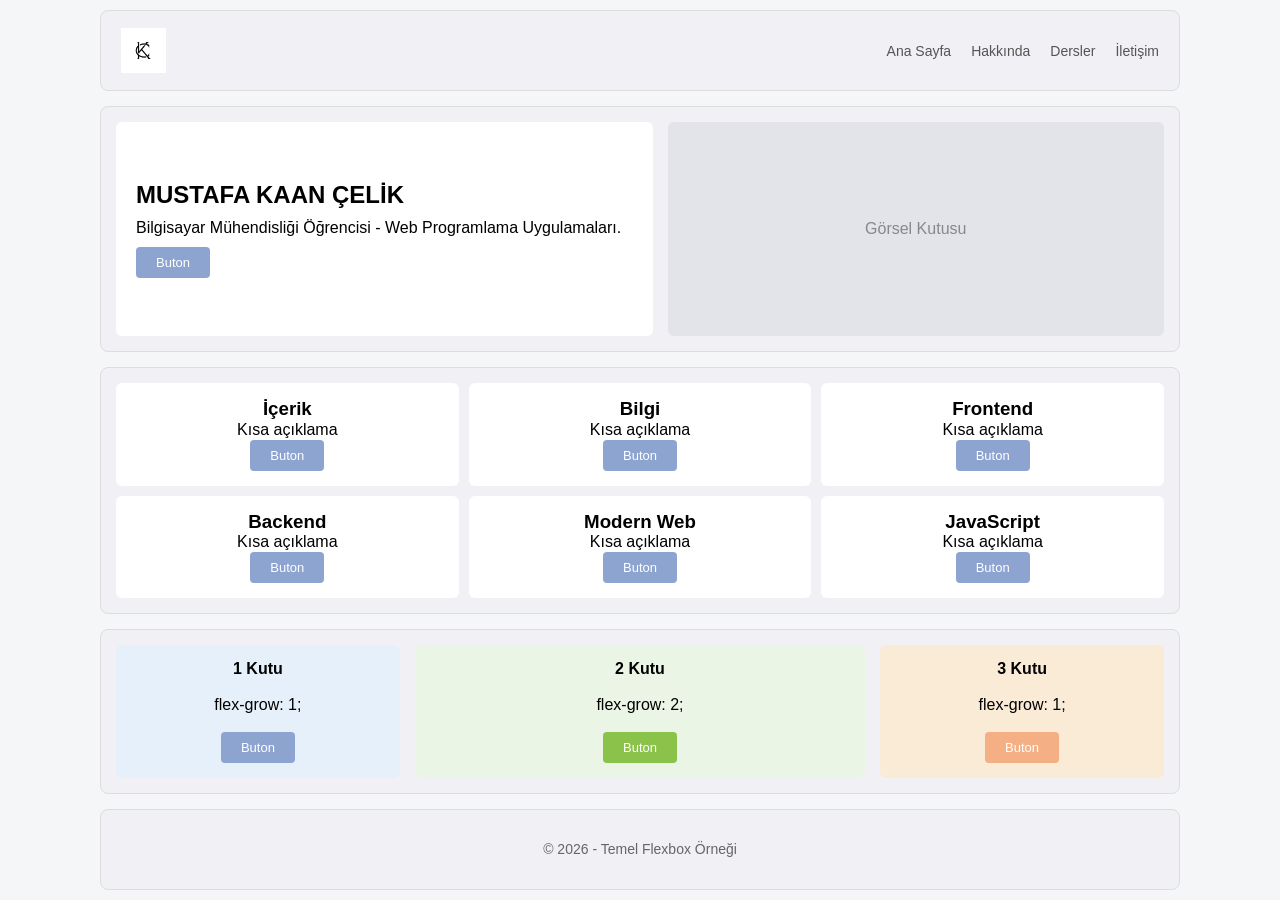
==== index.html @ 6fdf98e8 "hatalara bakıldı." ====
<!DOCTYPE html>
<html lang="tr">
<head>
    <meta charset="UTF-8">
    <meta name="viewport" content="width=device-width, initial-scale=1.0">
    <title>Mustafa Kaan Çelik | Flexbox Ödevi</title>
    <link rel="stylesheet" href="style.css">
</head>
<body>

    <div class="wrapper">
        
        <nav class="navbar">
            <div class="logo">
                <img src="logo.png" alt="Logo">
            </div>
            <div class="nav-links">
                <a href="index.html">Ana Sayfa</a>
                <a href="about.html">Hakkında</a>
                <a href="interests.html">Dersler</a>
                <a href="contact.html">İletişim</a>
            </div>
        </nav>

        <section class="hero">
            <div class="hero-content">
                <h1>MUSTAFA KAAN ÇELİK</h1>
                <p>Bilgisayar Mühendisliği Öğrencisi - Web Programlama Uygulamaları.</p>
                <button>Buton</button>
            </div>
            <div class="hero-image">
                <span>Görsel Kutusu</span>
            </div>
        </section>

        <section class="cards-section">
            <div class="card">
                <h3>İçerik</h3>
                <p>Kısa açıklama</p>
                <button>Buton</button>
            </div>
            <div class="card">
                <h3>Bilgi</h3>
                <p>Kısa açıklama</p>
                <button>Buton</button>
            </div>
            <div class="card">
                <h3>Frontend</h3>
                <p>Kısa açıklama</p>
                <button>Buton</button>
            </div>
            <div class="card">
                <h3>Backend</h3>
                <p>Kısa açıklama</p>
                <button>Buton</button>
            </div>
            <div class="card">
                <h3>Modern Web</h3>
                <p>Kısa açıklama</p>
                <button>Buton</button>
            </div>
            <div class="card">
                <h3>JavaScript</h3>
                <p>Kısa açıklama</p>
                <button>Buton</button>
            </div>
        </section>

        <section class="flex-grow-section">
            <div class="grow-box box1">
                <h4>1 Kutu</h4>
                <p>flex-grow: 1;</p>
                <button>Buton</button>
            </div>
            <div class="grow-box box2">
                <h4>2 Kutu</h4>
                <p>flex-grow: 2;</p>
                <button>Buton</button>
            </div>
            <div class="grow-box box3">
                <h4>3 Kutu</h4>
                <p>flex-grow: 1;</p>
                <button>Buton</button>
            </div>
        </section>

        <footer class="footer">
            <p>© 2026 - Temel Flexbox Örneği</p>
        </footer>

    </div>

</body>
</html>
---- style.css ----
/* GENEL AYARLAR */
* {
    margin: 0;
    padding: 0;
    box-sizing: border-box;
    font-family: Arial, sans-serif;
}

body {
    background-color: #f5f6f8; /* Görseldeki açık gri arka plan */
    display: flex;
    justify-content: center; /* Sayfayı ortalar */
}

/* ANA KAPSAYICI (100vh Şartı) */
.wrapper {
    width: 100%;
    max-width: 1100px;
    height: 100vh;
    display: flex;
    flex-direction: column;
    background-color: #f5f6f8;
    padding: 10px;
    gap: 15px; /* Bölümler arası boşluk */
}

/* 1) NAVBAR (10vh) */
.navbar {
    height: 10vh;
    min-height: 60px;
    display: flex;
    justify-content: space-between;
    align-items: center;
    background-color: #f0f0f5;
    padding: 0 20px;
    border-radius: 8px;
    border: 1px solid #ddd;
}

.logo {
    display: flex;
    align-items: center;
}

.logo img {
    max-height: 5vh;
    width: auto;
    object-fit: contain;
}

.nav-links {
    display: flex;
    gap: 20px;
}

.nav-links a {
    text-decoration: none;
    color: #555;
    font-size: 14px;
}

/* 2) HERO BÖLÜMÜ (30vh) */
.hero {
    height: 30vh;
    display: flex;
    flex-direction: row;
    justify-content: space-between;
    align-items: stretch;
    gap: 15px;
    background-color: #f0f0f5;
    padding: 15px;
    border-radius: 8px;
    border: 1px solid #ddd;
}

.hero-content {
    flex: 1;
    background-color: #fff;
    padding: 20px;
    border-radius: 6px;
    display: flex;
    flex-direction: column;
    justify-content: center;
    align-items: flex-start;
    gap: 10px;
}

.hero-image {
    flex: 1;
    background-color: #e2e4e9;
    border-radius: 6px;
    display: flex;
    justify-content: center;
    align-items: center;
    color: #888;
}

/* 3) KARTLAR BÖLÜMÜ (30vh) */
.cards-section {
    height: 30vh;
    display: flex;
    flex-wrap: wrap;
    gap: 10px;
    background-color: #f0f0f5;
    padding: 15px;
    border-radius: 8px;
    border: 1px solid #ddd;
}

.card {
    flex: 1 1 calc(33.333% - 10px); /* 6 kart sığması için */
    background-color: #fff;
    border-radius: 6px;
    padding: 15px;
    display: flex;
    flex-direction: column;
    justify-content: space-between;
    align-items: center;
    text-align: center;
}

/* 4) FLEX GROW UYGULAMA (20vh) */
.flex-grow-section {
    height: 20vh;
    display: flex;
    align-items: stretch;
    gap: 15px;
    background-color: #f0f0f5;
    padding: 15px;
    border-radius: 8px;
    border: 1px solid #ddd;
}

.grow-box {
    border-radius: 6px;
    padding: 15px;
    display: flex;
    flex-direction: column;
    justify-content: space-between;
    align-items: center;
    text-align: center;
}

.box1 {
    flex-grow: 1;
    background-color: #e6f0fa; /* Açık mavi */
}

.box2 {
    flex-grow: 2;
    background-color: #ebf5e6; /* Açık yeşil */
}

.box3 {
    flex-grow: 1;
    background-color: #faebd7; /* Açık turuncu */
}

/* 5) FOOTER (10vh) */
.footer {
    height: 10vh;
    min-height: 50px;
    display: flex;
    justify-content: center;
    align-items: center;
    background-color: #f0f0f5;
    border-radius: 8px;
    border: 1px solid #ddd;
    color: #666;
    font-size: 14px;
}

/* ORTAK BUTONLAR */
button {
    background-color: #8da4d0;
    color: #fff;
    border: none;
    padding: 8px 20px;
    border-radius: 4px;
    cursor: pointer;
    font-size: 13px;
}

.box2 button {
    background-color: #8bc34a; /* Yeşil buton */
}

.box3 button {
    background-color: #f4b084; /* Turuncu buton */
}

/* İLETİŞİM FORMU (Eski sayfaların bozulmaması için korundu) */
.contact-container { width: 600px; margin: 30px auto; padding: 25px; border: 1px solid #ddd; border-radius: 10px; background-color: #f9f9f9; }
.contact-container h2 { text-align: center; margin-bottom: 20px; }
label { display: block; font-weight: bold; margin-bottom: 8px; margin-top: 15px; }
input[type="text"], input[type="email"], input[type="password"], select, textarea { width: 100%; padding: 10px; margin-bottom: 15px; border: 1px solid #ccc; border-radius: 5px; box-sizing: border-box; }
textarea { height: 100px; resize: vertical; }
.button-group { display: flex; gap: 10px; }
.button-group button { flex: 1; padding: 12px 20px; font-size: 16px; background-color: #007bff;}
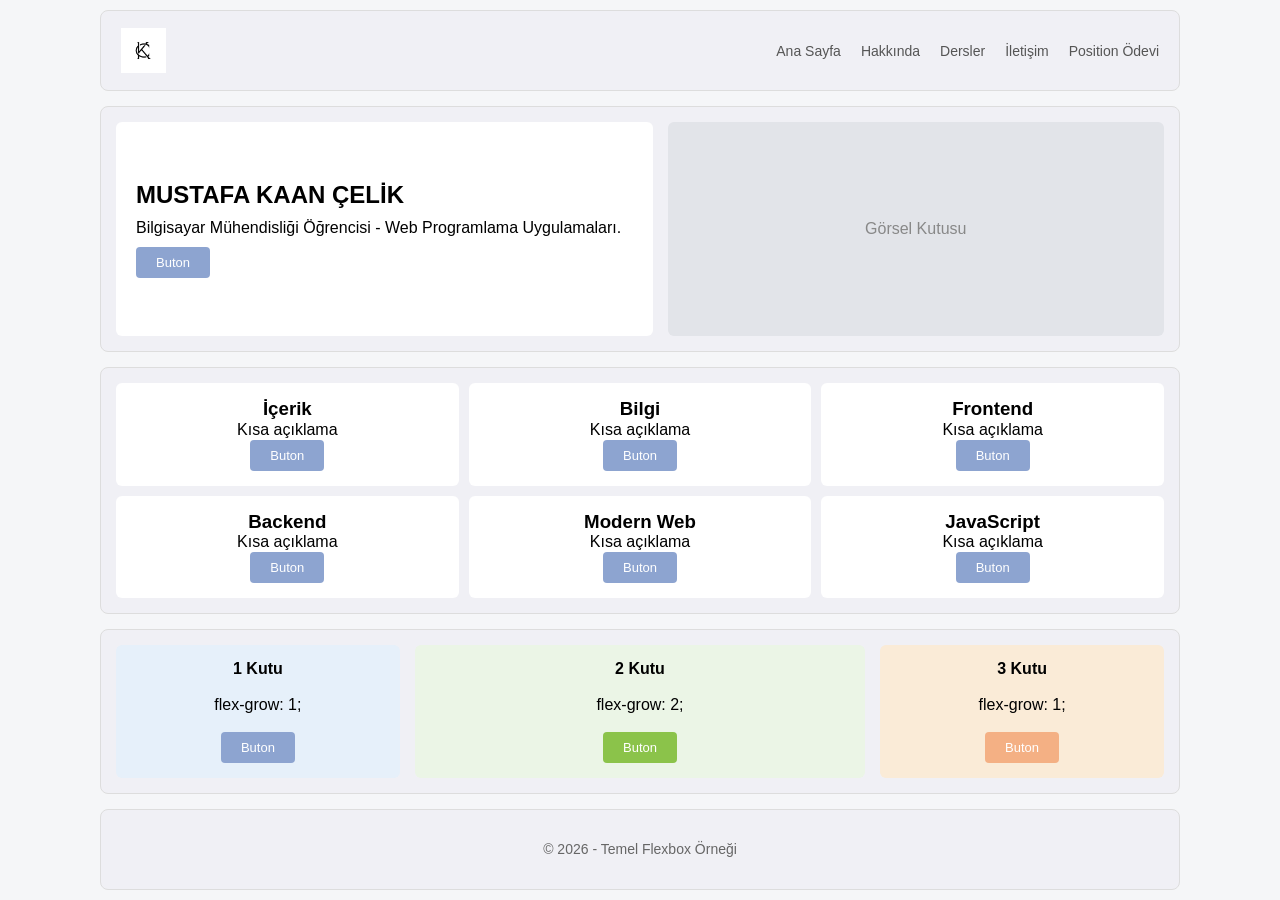
==== commit f956676c: "duyuru kartı eklendi" ====
--- a/index.html
+++ b/index.html
@@ -19,6 +19,7 @@
                 <a href="about.html">Hakkında</a>
                 <a href="interests.html">Dersler</a>
                 <a href="contact.html">İletişim</a>
+                <a href="lab-position.html">Position Ödevi</a>
             </div>
         </nav>
 
--- a/style.css
+++ b/style.css
@@ -196,4 +196,80 @@
 input[type="text"], input[type="email"], input[type="password"], select, textarea { width: 100%; padding: 10px; margin-bottom: 15px; border: 1px solid #ccc; border-radius: 5px; box-sizing: border-box; }
 textarea { height: 100px; resize: vertical; }
 .button-group { display: flex; gap: 10px; }
-.button-group button { flex: 1; padding: 12px 20px; font-size: 16px; background-color: #007bff;}+.button-group button { flex: 1; padding: 12px 20px; font-size: 16px; background-color: #007bff;}
+
+
+
+/* =========================================
+   DİĞER SAYFALAR İÇİN KURTARMA STİLLERİ (Hakkımda, İletişim vb.)
+   ========================================= */
+.container {
+    width: 100%;
+    max-width: 900px;
+    margin: 20px auto;
+    background: #fff;
+    border: 1px solid #ddd;
+    border-radius: 8px;
+    padding: 20px;
+    display: block; /* Ana sayfadaki flex düzeninden etkilenmemesi için */
+}
+
+.container nav {
+    background-color: #e9ecef;
+    padding: 10px;
+    text-align: right;
+    border-radius: 5px;
+    margin-bottom: 20px;
+}
+
+.container nav ul {
+    list-style-type: none;
+    margin: 0;
+    padding: 0;
+}
+
+.container nav ul li {
+    display: inline-block;
+    margin-left: 15px;
+}
+
+.container nav a {
+    text-decoration: none;
+    color: #555;
+    font-weight: bold;
+    padding: 5px 10px;
+}
+
+.container nav a:hover {
+    color: #007bff;
+    background-color: #dee2e6;
+    border-radius: 4px;
+}
+
+.main-content {
+    display: flex;
+    gap: 20px;
+    margin-top: 20px;
+}
+
+.content-box {
+    flex: 2;
+    background-color: #fff4d1;
+    padding: 15px;
+    border-radius: 6px;
+    border: 1px solid #f0e0b0;
+}
+
+.sidebar-box {
+    flex: 1;
+    background-color: #e3f2fd;
+    padding: 15px;
+    border-radius: 6px;
+    border: 1px solid #bbdefb;
+}
+
+.container header {
+    padding: 20px;
+    border-bottom: 1px solid #eee;
+    text-align: center;
+}
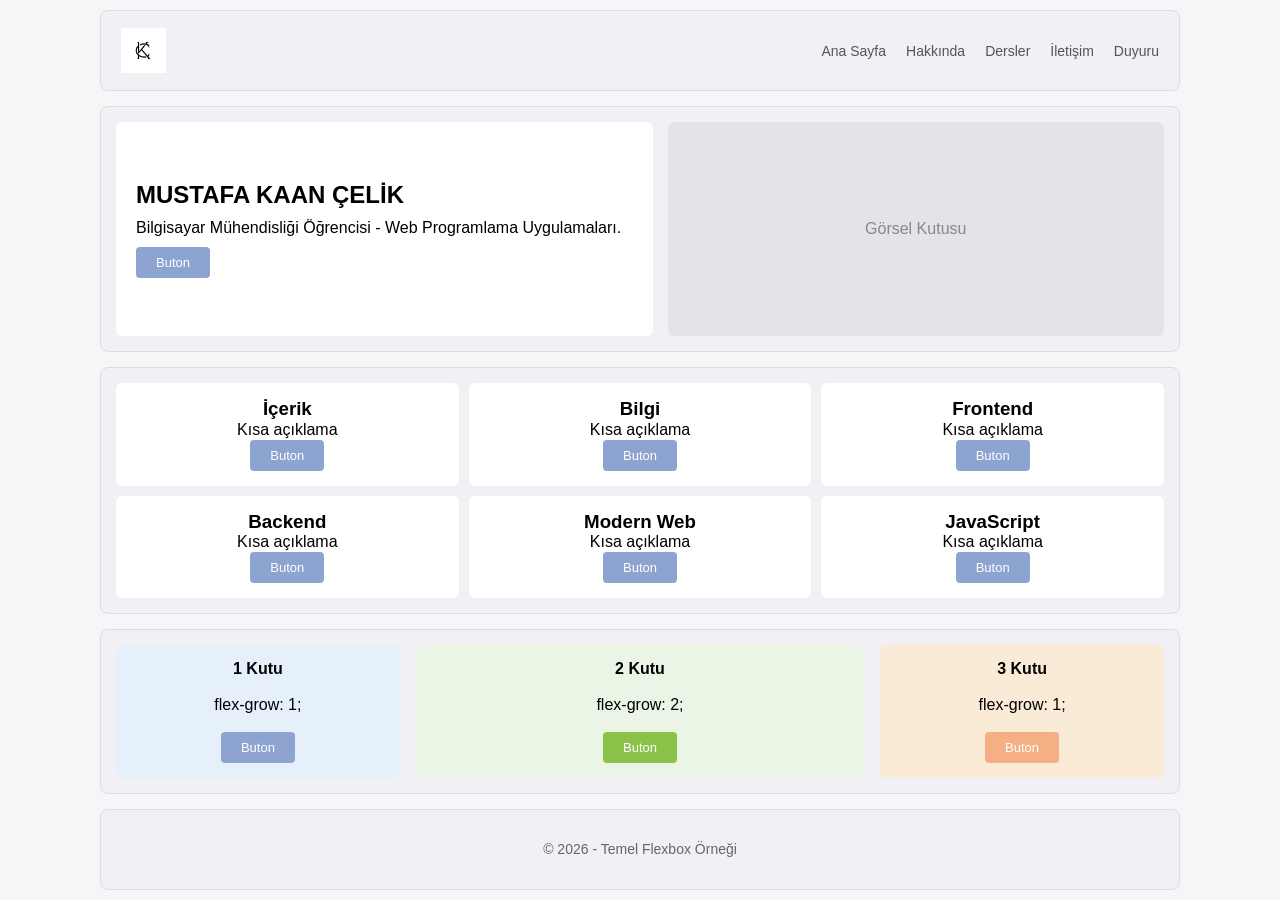
==== commit ec1fdb2f: "hata düzeltildi" ====
--- a/index.html
+++ b/index.html
@@ -19,7 +19,7 @@
                 <a href="about.html">Hakkında</a>
                 <a href="interests.html">Dersler</a>
                 <a href="contact.html">İletişim</a>
-                <a href="lab-position.html">Position Ödevi</a>
+                <a href="lab-position.html">Duyuru</a>
             </div>
         </nav>
 
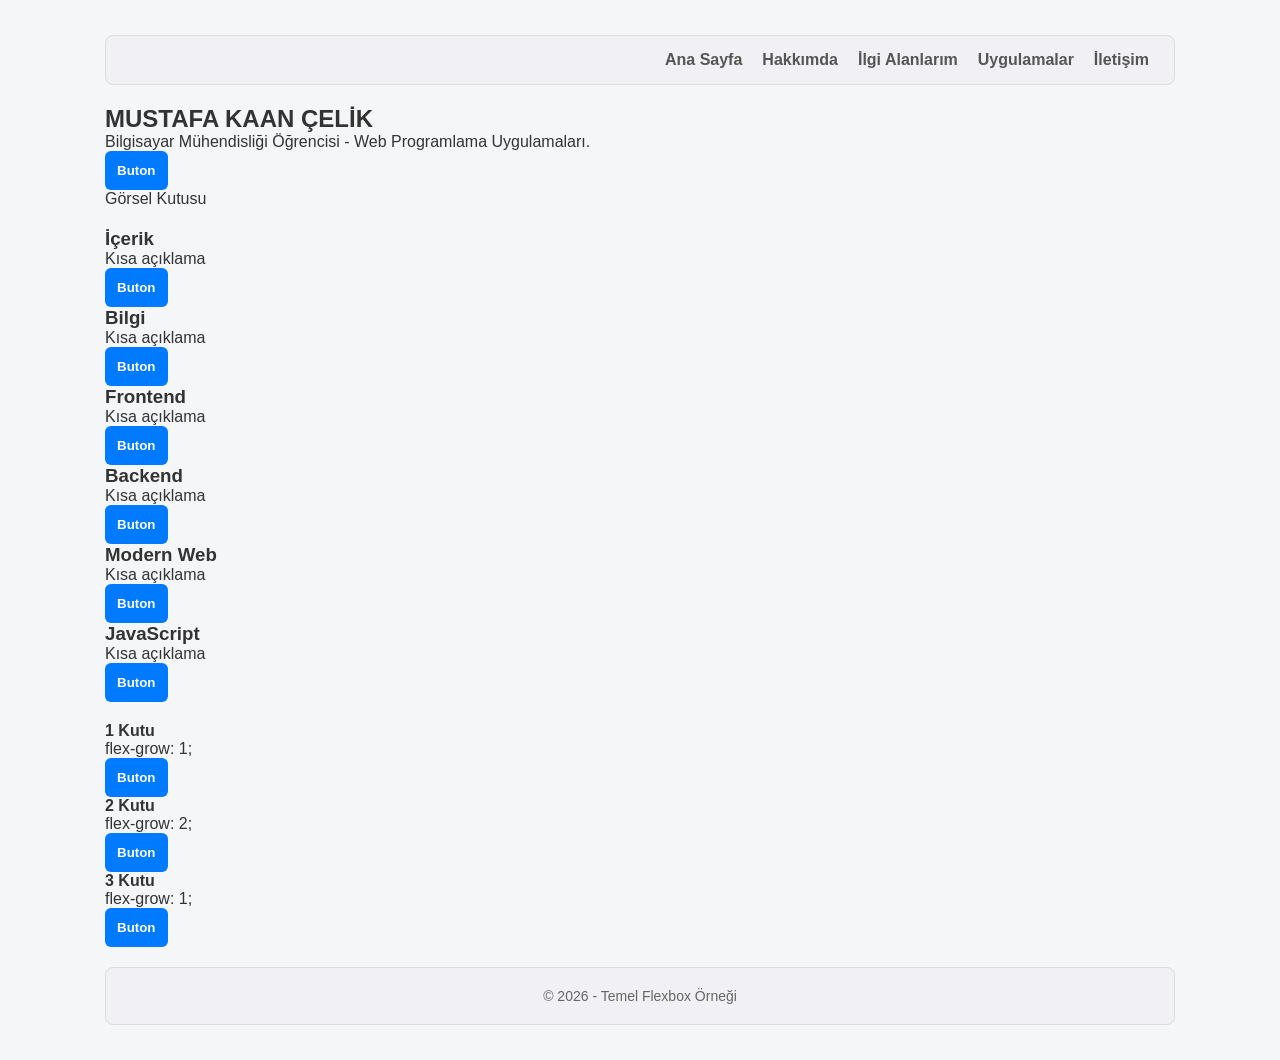
==== commit 75a377f1: "Öğrenci ortalaması hesaplayan uygulama eklendi.javascript kkullanıldı" ====
--- a/index.html
+++ b/index.html
@@ -10,18 +10,14 @@
 
     <div class="wrapper">
         
-        <nav class="navbar">
-            <div class="logo">
-                <img src="logo.png" alt="Logo">
-            </div>
-            <div class="nav-links">
-                <a href="index.html">Ana Sayfa</a>
-                <a href="about.html">Hakkında</a>
-                <a href="interests.html">Dersler</a>
-                <a href="contact.html">İletişim</a>
-                <a href="lab-position.html">Duyuru</a>
-            </div>
-        </nav>
+        <nav>
+    <ul>
+        <li><a href="index.html">Ana Sayfa</a></li>
+        <li><a href="about.html">Hakkımda</a></li>
+        <li><a href="interests.html">İlgi Alanlarım</a></li>
+        <li><a href="uygulamalar.html">Uygulamalar</a></li> <li><a href="contact.html">İletişim</a></li>
+    </ul>
+</nav>
 
         <section class="hero">
             <div class="hero-content">
--- a/style.css
+++ b/style.css
@@ -1,275 +1,171 @@
-/* GENEL AYARLAR */
+/* =========================================
+   GENEL AYARLAR
+   ========================================= */
 * {
     margin: 0;
     padding: 0;
     box-sizing: border-box;
-    font-family: Arial, sans-serif;
+    font-family: 'Segoe UI', Arial, sans-serif;
 }
 
 body {
-    background-color: #f5f6f8; /* Görseldeki açık gri arka plan */
+    background-color: #f5f6f8;
+    color: #333;
     display: flex;
-    justify-content: center; /* Sayfayı ortalar */
+    justify-content: center;
+    min-height: 100vh;
 }
 
-/* ANA KAPSAYICI (100vh Şartı) */
-.wrapper {
+/* ANA KAPSAYICI */
+.wrapper, .container {
     width: 100%;
     max-width: 1100px;
-    height: 100vh;
+    margin: 20px auto;
+    background-color: #f5f6f8;
+    padding: 15px;
     display: flex;
     flex-direction: column;
-    background-color: #f5f6f8;
-    padding: 10px;
-    gap: 15px; /* Bölümler arası boşluk */
+    gap: 20px;
 }
 
-/* 1) NAVBAR (10vh) */
-.navbar {
-    height: 10vh;
-    min-height: 60px;
+/* NAVBAR */
+.navbar, nav {
+    background-color: #f0f0f5;
+    padding: 15px 25px;
+    border-radius: 8px;
+    border: 1px solid #ddd;
     display: flex;
     justify-content: space-between;
     align-items: center;
-    background-color: #f0f0f5;
-    padding: 0 20px;
+}
+
+nav ul {
+    list-style: none;
+    display: flex;
+    gap: 20px;
+    margin-left: auto;
+}
+
+nav a, .nav-links a {
+    text-decoration: none;
+    color: #555;
+    font-weight: bold;
+    transition: color 0.3s;
+}
+
+nav a:hover {
+    color: #007bff;
+}
+
+/* HEADER AREA */
+header {
+    text-align: center;
+    padding: 30px;
+    background: #fff;
     border-radius: 8px;
     border: 1px solid #ddd;
 }
 
-.logo {
+/* ANA İÇERİK DÜZENİ (FLEX) */
+.main-content {
     display: flex;
-    align-items: center;
+    gap: 20px;
+    flex-wrap: wrap;
 }
 
-.logo img {
-    max-height: 5vh;
-    width: auto;
-    object-fit: contain;
+.content-box {
+    flex: 2;
+    background-color: #fff;
+    padding: 25px;
+    border-radius: 8px;
+    border: 1px solid #ddd;
+    min-width: 300px;
 }
 
-.nav-links {
-    display: flex;
-    gap: 20px;
+.sidebar-box {
+    flex: 1;
+    background-color: #e3f2fd;
+    padding: 25px;
+    border-radius: 8px;
+    border: 1px solid #bbdefb;
+    min-width: 250px;
 }
 
-.nav-links a {
-    text-decoration: none;
-    color: #555;
+/* =========================================
+   YENİ JAVASCRIPT UYGULAMALARI İÇİN STİLLER
+   ========================================= */
+.form-group {
+    display: flex;
+    flex-direction: column;
+    gap: 12px;
+    margin-top: 20px;
+}
+
+input[type="text"], 
+input[type="number"], 
+select {
+    width: 100%;
+    padding: 12px;
+    border: 1px solid #ccc;
+    border-radius: 6px;
     font-size: 14px;
 }
 
-/* 2) HERO BÖLÜMÜ (30vh) */
-.hero {
-    height: 30vh;
-    display: flex;
-    flex-direction: row;
-    justify-content: space-between;
-    align-items: stretch;
-    gap: 15px;
-    background-color: #f0f0f5;
-    padding: 15px;
-    border-radius: 8px;
-    border: 1px solid #ddd;
+button {
+    background-color: #007bff;
+    color: white;
+    padding: 12px;
+    border: none;
+    border-radius: 6px;
+    cursor: pointer;
+    font-weight: bold;
+    transition: background 0.3s, transform 0.2s;
 }
 
-.hero-content {
-    flex: 1;
-    background-color: #fff;
-    padding: 20px;
-    border-radius: 6px;
-    display: flex;
-    flex-direction: column;
-    justify-content: center;
-    align-items: flex-start;
-    gap: 10px;
+button:hover {
+    background-color: #0056b3;
+    transform: translateY(-2px);
 }
 
-.hero-image {
-    flex: 1;
-    background-color: #e2e4e9;
-    border-radius: 6px;
-    display: flex;
-    justify-content: center;
-    align-items: center;
-    color: #888;
+button:active {
+    transform: translateY(0);
 }
 
-/* 3) KARTLAR BÖLÜMÜ (30vh) */
-.cards-section {
-    height: 30vh;
-    display: flex;
-    flex-wrap: wrap;
-    gap: 10px;
-    background-color: #f0f0f5;
-    padding: 15px;
-    border-radius: 8px;
-    border: 1px solid #ddd;
+/* SONUÇ GÖSTERİM KUTUSU */
+.result-display {
+    margin-top: 20px;
+    padding: 20px;
+    background-color: #f8fff9;
+    border-left: 6px solid #28a745;
+    border-radius: 4px;
+    box-shadow: 0 2px 5px rgba(0,0,0,0.05);
 }
 
-.card {
-    flex: 1 1 calc(33.333% - 10px); /* 6 kart sığması için */
-    background-color: #fff;
-    border-radius: 6px;
-    padding: 15px;
-    display: flex;
-    flex-direction: column;
-    justify-content: space-between;
-    align-items: center;
-    text-align: center;
+.result-display p {
+    margin-bottom: 8px;
+    font-size: 16px;
 }
 
-/* 4) FLEX GROW UYGULAMA (20vh) */
-.flex-grow-section {
-    height: 20vh;
-    display: flex;
-    align-items: stretch;
-    gap: 15px;
-    background-color: #f0f0f5;
-    padding: 15px;
-    border-radius: 8px;
-    border: 1px solid #ddd;
+.result-display span {
+    font-weight: bold;
+    color: #2c3e50;
 }
 
-.grow-box {
-    border-radius: 6px;
-    padding: 15px;
-    display: flex;
-    flex-direction: column;
-    justify-content: space-between;
-    align-items: center;
+/* FOOTER */
+footer, .footer {
     text-align: center;
-}
-
-.box1 {
-    flex-grow: 1;
-    background-color: #e6f0fa; /* Açık mavi */
-}
-
-.box2 {
-    flex-grow: 2;
-    background-color: #ebf5e6; /* Açık yeşil */
-}
-
-.box3 {
-    flex-grow: 1;
-    background-color: #faebd7; /* Açık turuncu */
-}
-
-/* 5) FOOTER (10vh) */
-.footer {
-    height: 10vh;
-    min-height: 50px;
-    display: flex;
-    justify-content: center;
-    align-items: center;
+    padding: 20px;
     background-color: #f0f0f5;
     border-radius: 8px;
     border: 1px solid #ddd;
     color: #666;
     font-size: 14px;
+    margin-top: auto;
 }
 
-/* ORTAK BUTONLAR */
-button {
-    background-color: #8da4d0;
-    color: #fff;
-    border: none;
-    padding: 8px 20px;
-    border-radius: 4px;
-    cursor: pointer;
-    font-size: 13px;
-}
-
-.box2 button {
-    background-color: #8bc34a; /* Yeşil buton */
-}
-
-.box3 button {
-    background-color: #f4b084; /* Turuncu buton */
-}
-
-/* İLETİŞİM FORMU (Eski sayfaların bozulmaması için korundu) */
-.contact-container { width: 600px; margin: 30px auto; padding: 25px; border: 1px solid #ddd; border-radius: 10px; background-color: #f9f9f9; }
-.contact-container h2 { text-align: center; margin-bottom: 20px; }
-label { display: block; font-weight: bold; margin-bottom: 8px; margin-top: 15px; }
-input[type="text"], input[type="email"], input[type="password"], select, textarea { width: 100%; padding: 10px; margin-bottom: 15px; border: 1px solid #ccc; border-radius: 5px; box-sizing: border-box; }
-textarea { height: 100px; resize: vertical; }
-.button-group { display: flex; gap: 10px; }
-.button-group button { flex: 1; padding: 12px 20px; font-size: 16px; background-color: #007bff;}
-
-
-
-/* =========================================
-   DİĞER SAYFALAR İÇİN KURTARMA STİLLERİ (Hakkımda, İletişim vb.)
-   ========================================= */
-.container {
-    width: 100%;
-    max-width: 900px;
-    margin: 20px auto;
-    background: #fff;
-    border: 1px solid #ddd;
-    border-radius: 8px;
-    padding: 20px;
-    display: block; /* Ana sayfadaki flex düzeninden etkilenmemesi için */
-}
-
-.container nav {
-    background-color: #e9ecef;
-    padding: 10px;
-    text-align: right;
-    border-radius: 5px;
-    margin-bottom: 20px;
-}
-
-.container nav ul {
-    list-style-type: none;
-    margin: 0;
-    padding: 0;
-}
-
-.container nav ul li {
-    display: inline-block;
-    margin-left: 15px;
-}
-
-.container nav a {
-    text-decoration: none;
-    color: #555;
-    font-weight: bold;
-    padding: 5px 10px;
-}
-
-.container nav a:hover {
-    color: #007bff;
-    background-color: #dee2e6;
-    border-radius: 4px;
-}
-
-.main-content {
-    display: flex;
-    gap: 20px;
-    margin-top: 20px;
-}
-
-.content-box {
-    flex: 2;
-    background-color: #fff4d1;
-    padding: 15px;
-    border-radius: 6px;
-    border: 1px solid #f0e0b0;
-}
-
-.sidebar-box {
-    flex: 1;
-    background-color: #e3f2fd;
-    padding: 15px;
-    border-radius: 6px;
-    border: 1px solid #bbdefb;
-}
-
-.container header {
-    padding: 20px;
-    border-bottom: 1px solid #eee;
-    text-align: center;
+/* MOBİL UYUMLULUK */
+@media (max-width: 768px) {
+    .main-content {
+        flex-direction: column;
+    }
 }
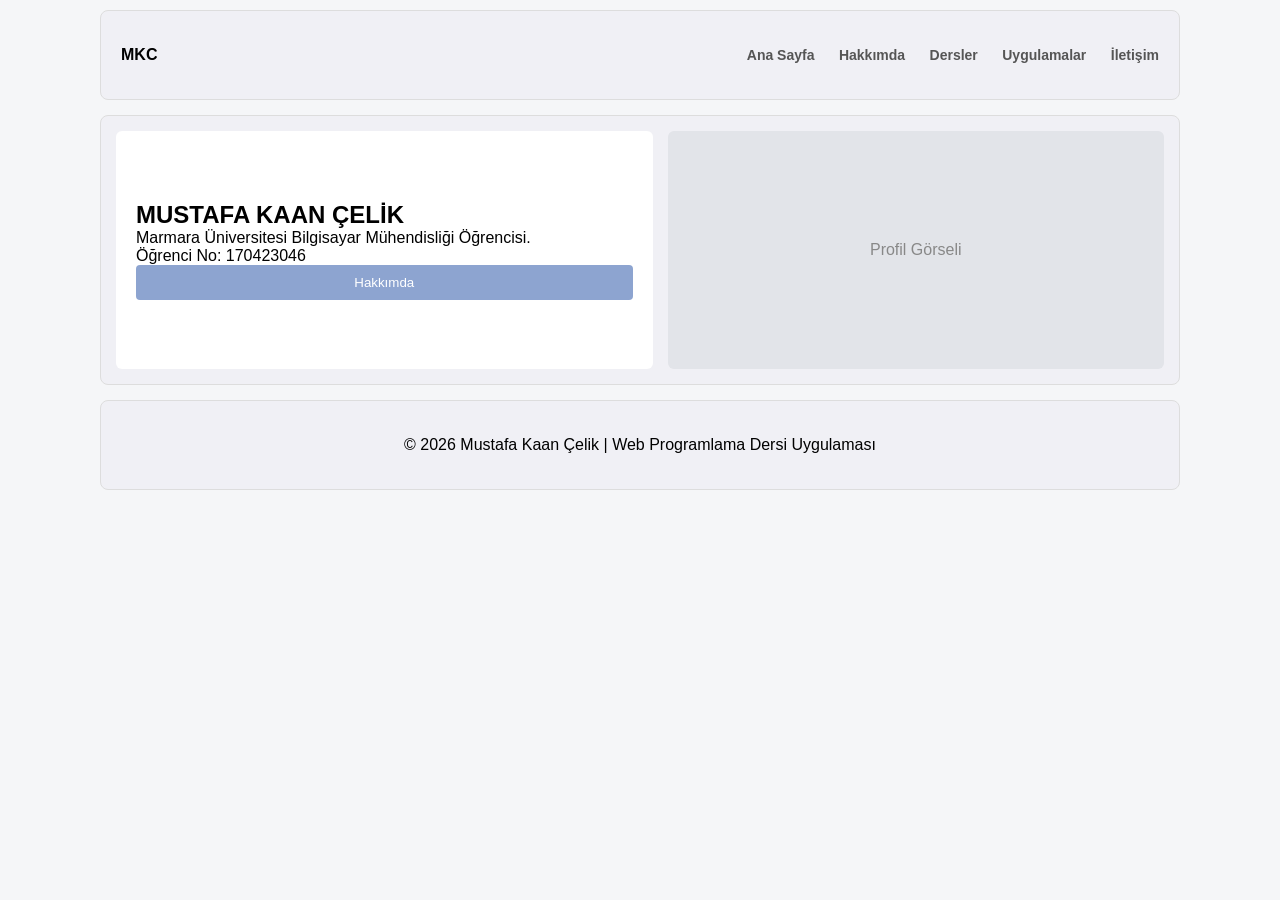
==== commit 0b0fc347: "hatalar düzeltildi." ====
--- a/index.html
+++ b/index.html
@@ -3,89 +3,37 @@
 <head>
     <meta charset="UTF-8">
     <meta name="viewport" content="width=device-width, initial-scale=1.0">
-    <title>Mustafa Kaan Çelik | Flexbox Ödevi</title>
+    <title>Mustafa Kaan Çelik | Ana Sayfa</title>
     <link rel="stylesheet" href="style.css">
 </head>
 <body>
-
     <div class="wrapper">
-        
-        <nav>
-    <ul>
-        <li><a href="index.html">Ana Sayfa</a></li>
-        <li><a href="about.html">Hakkımda</a></li>
-        <li><a href="interests.html">İlgi Alanlarım</a></li>
-        <li><a href="uygulamalar.html">Uygulamalar</a></li> <li><a href="contact.html">İletişim</a></li>
-    </ul>
-</nav>
+        <nav class="navbar">
+            <div class="logo"><strong>MKC</strong></div>
+            <div class="nav-links">
+                <a href="index.html">Ana Sayfa</a>
+                <a href="about.html">Hakkımda</a>
+                <a href="interests.html">Dersler</a>
+                <a href="uygulamalar.html">Uygulamalar</a>
+                <a href="contact.html">İletişim</a>
+            </div>
+        </nav>
 
         <section class="hero">
             <div class="hero-content">
                 <h1>MUSTAFA KAAN ÇELİK</h1>
-                <p>Bilgisayar Mühendisliği Öğrencisi - Web Programlama Uygulamaları.</p>
-                <button>Buton</button>
+                <p>Marmara Üniversitesi Bilgisayar Mühendisliği Öğrencisi.</p>
+                <p>Öğrenci No: 170423046</p>
+                <button onclick="location.href='about.html'">Hakkımda</button>
             </div>
             <div class="hero-image">
-                <span>Görsel Kutusu</span>
-            </div>
-        </section>
-
-        <section class="cards-section">
-            <div class="card">
-                <h3>İçerik</h3>
-                <p>Kısa açıklama</p>
-                <button>Buton</button>
-            </div>
-            <div class="card">
-                <h3>Bilgi</h3>
-                <p>Kısa açıklama</p>
-                <button>Buton</button>
-            </div>
-            <div class="card">
-                <h3>Frontend</h3>
-                <p>Kısa açıklama</p>
-                <button>Buton</button>
-            </div>
-            <div class="card">
-                <h3>Backend</h3>
-                <p>Kısa açıklama</p>
-                <button>Buton</button>
-            </div>
-            <div class="card">
-                <h3>Modern Web</h3>
-                <p>Kısa açıklama</p>
-                <button>Buton</button>
-            </div>
-            <div class="card">
-                <h3>JavaScript</h3>
-                <p>Kısa açıklama</p>
-                <button>Buton</button>
-            </div>
-        </section>
-
-        <section class="flex-grow-section">
-            <div class="grow-box box1">
-                <h4>1 Kutu</h4>
-                <p>flex-grow: 1;</p>
-                <button>Buton</button>
-            </div>
-            <div class="grow-box box2">
-                <h4>2 Kutu</h4>
-                <p>flex-grow: 2;</p>
-                <button>Buton</button>
-            </div>
-            <div class="grow-box box3">
-                <h4>3 Kutu</h4>
-                <p>flex-grow: 1;</p>
-                <button>Buton</button>
+                <span>Profil Görseli</span>
             </div>
         </section>
 
         <footer class="footer">
-            <p>© 2026 - Temel Flexbox Örneği</p>
+            <p>© 2026 Mustafa Kaan Çelik | Web Programlama Dersi Uygulaması</p>
         </footer>
-
     </div>
-
 </body>
 </html>
--- a/style.css
+++ b/style.css
@@ -1,171 +1,135 @@
-/* =========================================
-   GENEL AYARLAR
-   ========================================= */
+/* GENEL AYARLAR */
 * {
     margin: 0;
     padding: 0;
     box-sizing: border-box;
-    font-family: 'Segoe UI', Arial, sans-serif;
+    font-family: Arial, sans-serif;
 }
 
 body {
     background-color: #f5f6f8;
-    color: #333;
     display: flex;
     justify-content: center;
-    min-height: 100vh;
 }
 
 /* ANA KAPSAYICI */
-.wrapper, .container {
+.wrapper {
     width: 100%;
     max-width: 1100px;
-    margin: 20px auto;
-    background-color: #f5f6f8;
-    padding: 15px;
+    height: 100vh;
     display: flex;
     flex-direction: column;
-    gap: 20px;
+    padding: 10px;
+    gap: 15px;
 }
 
 /* NAVBAR */
-.navbar, nav {
-    background-color: #f0f0f5;
-    padding: 15px 25px;
-    border-radius: 8px;
-    border: 1px solid #ddd;
+.navbar {
+    height: 10vh;
+    min-height: 60px;
     display: flex;
     justify-content: space-between;
     align-items: center;
-}
-
-nav ul {
-    list-style: none;
-    display: flex;
-    gap: 20px;
-    margin-left: auto;
-}
-
-nav a, .nav-links a {
-    text-decoration: none;
-    color: #555;
-    font-weight: bold;
-    transition: color 0.3s;
-}
-
-nav a:hover {
-    color: #007bff;
-}
-
-/* HEADER AREA */
-header {
-    text-align: center;
-    padding: 30px;
-    background: #fff;
+    background-color: #f0f0f5;
+    padding: 0 20px;
     border-radius: 8px;
     border: 1px solid #ddd;
 }
 
-/* ANA İÇERİK DÜZENİ (FLEX) */
-.main-content {
+.nav-links a {
+    text-decoration: none;
+    color: #555;
+    font-size: 14px;
+    margin-left: 20px;
+    font-weight: bold;
+}
+
+.nav-links a:hover { color: #007bff; }
+
+/* HERO BÖLÜMÜ (Ana Sayfa İçin) */
+.hero {
+    height: 30vh;
+    display: flex;
+    gap: 15px;
+    background-color: #f0f0f5;
+    padding: 15px;
+    border-radius: 8px;
+    border: 1px solid #ddd;
+}
+
+.hero-content {
+    flex: 1;
+    background-color: #fff;
+    padding: 20px;
+    border-radius: 6px;
+    display: flex;
+    flex-direction: column;
+    justify-content: center;
+}
+
+.hero-image {
+    flex: 1;
+    background-color: #e2e4e9;
+    border-radius: 6px;
+    display: flex;
+    justify-content: center;
+    align-items: center;
+    color: #888;
+}
+
+/* YENİ UYGULAMA SAYFASI TASARIMI (uygulamalar.html için) */
+.app-container {
     display: flex;
     gap: 20px;
     flex-wrap: wrap;
+    background-color: #f0f0f5;
+    padding: 20px;
+    border-radius: 8px;
 }
 
-.content-box {
-    flex: 2;
-    background-color: #fff;
+.app-box {
+    flex: 1;
+    min-width: 300px;
+    background: white;
     padding: 25px;
     border-radius: 8px;
     border: 1px solid #ddd;
-    min-width: 300px;
 }
 
-.sidebar-box {
-    flex: 1;
-    background-color: #e3f2fd;
-    padding: 25px;
-    border-radius: 8px;
-    border: 1px solid #bbdefb;
-    min-width: 250px;
-}
-
-/* =========================================
-   YENİ JAVASCRIPT UYGULAMALARI İÇİN STİLLER
-   ========================================= */
 .form-group {
     display: flex;
     flex-direction: column;
-    gap: 12px;
-    margin-top: 20px;
+    gap: 10px;
+    margin-top: 15px;
 }
 
-input[type="text"], 
-input[type="number"], 
-select {
-    width: 100%;
-    padding: 12px;
+input, select, button {
+    padding: 10px;
     border: 1px solid #ccc;
-    border-radius: 6px;
-    font-size: 14px;
+    border-radius: 4px;
 }
 
 button {
-    background-color: #007bff;
+    background-color: #8da4d0;
     color: white;
-    padding: 12px;
+    cursor: pointer;
     border: none;
-    border-radius: 6px;
-    cursor: pointer;
-    font-weight: bold;
-    transition: background 0.3s, transform 0.2s;
 }
 
-button:hover {
-    background-color: #0056b3;
-    transform: translateY(-2px);
-}
-
-button:active {
-    transform: translateY(0);
-}
-
-/* SONUÇ GÖSTERİM KUTUSU */
 .result-display {
-    margin-top: 20px;
-    padding: 20px;
-    background-color: #f8fff9;
-    border-left: 6px solid #28a745;
-    border-radius: 4px;
-    box-shadow: 0 2px 5px rgba(0,0,0,0.05);
-}
-
-.result-display p {
-    margin-bottom: 8px;
-    font-size: 16px;
-}
-
-.result-display span {
-    font-weight: bold;
-    color: #2c3e50;
+    margin-top: 15px;
+    padding: 10px;
+    background-color: #e8f5e9;
+    border-left: 5px solid #2e7d32;
 }
 
 /* FOOTER */
-footer, .footer {
-    text-align: center;
-    padding: 20px;
+.footer {
+    height: 10vh;
+    display: flex;
+    justify-content: center;
+    align-items: center;
     background-color: #f0f0f5;
     border-radius: 8px;
     border: 1px solid #ddd;
-    color: #666;
-    font-size: 14px;
-    margin-top: auto;
-}
-
-/* MOBİL UYUMLULUK */
-@media (max-width: 768px) {
-    .main-content {
-        flex-direction: column;
-    }
 }
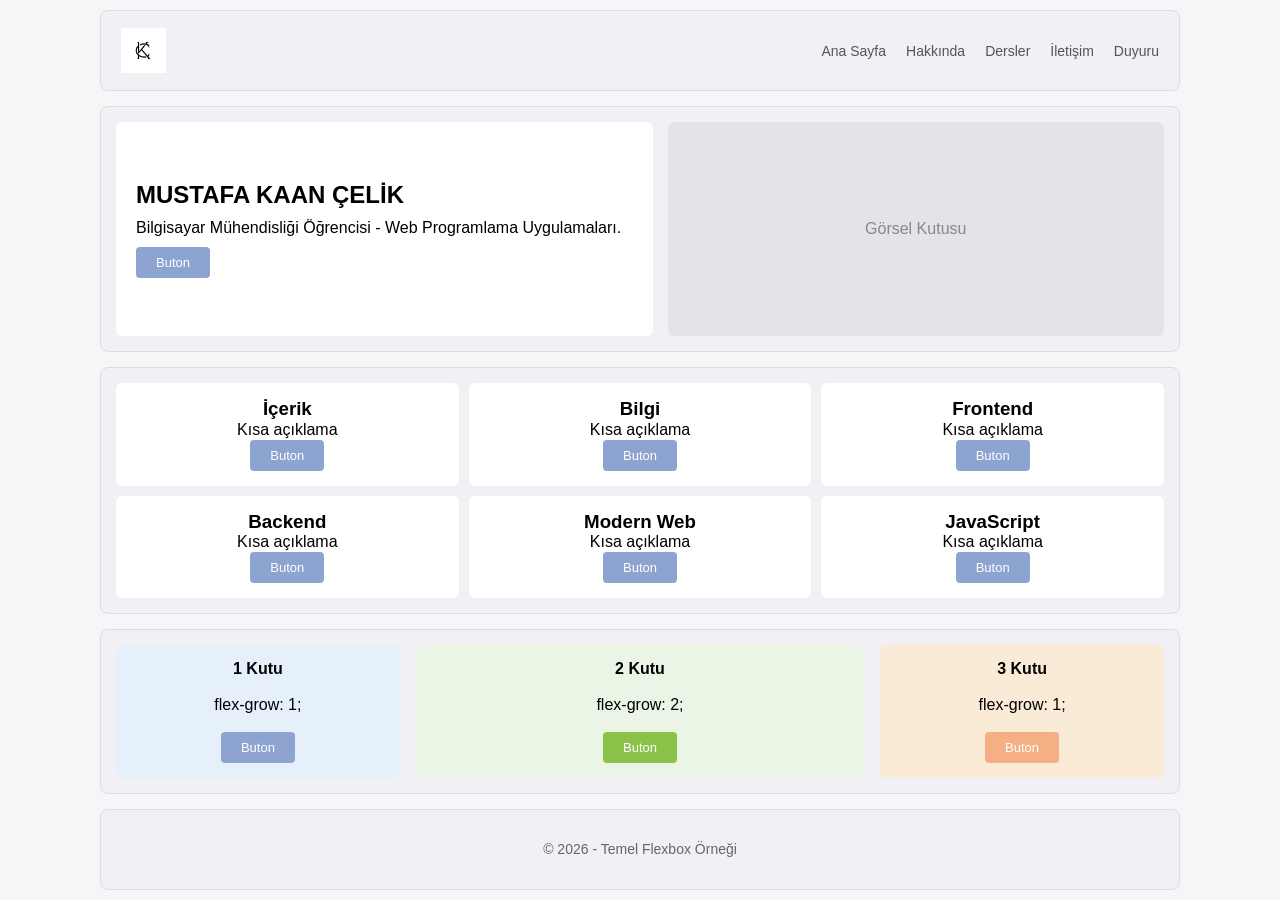
==== commit 33444e43: "..." ====
--- a/index.html
+++ b/index.html
@@ -3,37 +3,93 @@
 <head>
     <meta charset="UTF-8">
     <meta name="viewport" content="width=device-width, initial-scale=1.0">
-    <title>Mustafa Kaan Çelik | Ana Sayfa</title>
+    <title>Mustafa Kaan Çelik | Flexbox Ödevi</title>
     <link rel="stylesheet" href="style.css">
 </head>
 <body>
+
     <div class="wrapper">
+        
         <nav class="navbar">
-            <div class="logo"><strong>MKC</strong></div>
+            <div class="logo">
+                <img src="logo.png" alt="Logo">
+            </div>
             <div class="nav-links">
                 <a href="index.html">Ana Sayfa</a>
-                <a href="about.html">Hakkımda</a>
+                <a href="about.html">Hakkında</a>
                 <a href="interests.html">Dersler</a>
-                <a href="uygulamalar.html">Uygulamalar</a>
                 <a href="contact.html">İletişim</a>
+                <a href="lab-position.html">Duyuru</a>
             </div>
         </nav>
 
         <section class="hero">
             <div class="hero-content">
                 <h1>MUSTAFA KAAN ÇELİK</h1>
-                <p>Marmara Üniversitesi Bilgisayar Mühendisliği Öğrencisi.</p>
-                <p>Öğrenci No: 170423046</p>
-                <button onclick="location.href='about.html'">Hakkımda</button>
+                <p>Bilgisayar Mühendisliği Öğrencisi - Web Programlama Uygulamaları.</p>
+                <button>Buton</button>
             </div>
             <div class="hero-image">
-                <span>Profil Görseli</span>
+                <span>Görsel Kutusu</span>
+            </div>
+        </section>
+
+        <section class="cards-section">
+            <div class="card">
+                <h3>İçerik</h3>
+                <p>Kısa açıklama</p>
+                <button>Buton</button>
+            </div>
+            <div class="card">
+                <h3>Bilgi</h3>
+                <p>Kısa açıklama</p>
+                <button>Buton</button>
+            </div>
+            <div class="card">
+                <h3>Frontend</h3>
+                <p>Kısa açıklama</p>
+                <button>Buton</button>
+            </div>
+            <div class="card">
+                <h3>Backend</h3>
+                <p>Kısa açıklama</p>
+                <button>Buton</button>
+            </div>
+            <div class="card">
+                <h3>Modern Web</h3>
+                <p>Kısa açıklama</p>
+                <button>Buton</button>
+            </div>
+            <div class="card">
+                <h3>JavaScript</h3>
+                <p>Kısa açıklama</p>
+                <button>Buton</button>
+            </div>
+        </section>
+
+        <section class="flex-grow-section">
+            <div class="grow-box box1">
+                <h4>1 Kutu</h4>
+                <p>flex-grow: 1;</p>
+                <button>Buton</button>
+            </div>
+            <div class="grow-box box2">
+                <h4>2 Kutu</h4>
+                <p>flex-grow: 2;</p>
+                <button>Buton</button>
+            </div>
+            <div class="grow-box box3">
+                <h4>3 Kutu</h4>
+                <p>flex-grow: 1;</p>
+                <button>Buton</button>
             </div>
         </section>
 
         <footer class="footer">
-            <p>© 2026 Mustafa Kaan Çelik | Web Programlama Dersi Uygulaması</p>
+            <p>© 2026 - Temel Flexbox Örneği</p>
         </footer>
+
     </div>
+
 </body>
 </html>
--- a/style.css
+++ b/style.css
@@ -7,23 +7,24 @@
 }
 
 body {
-    background-color: #f5f6f8;
-    display: flex;
-    justify-content: center;
-}
-
-/* ANA KAPSAYICI */
+    background-color: #f5f6f8; /* Görseldeki açık gri arka plan */
+    display: flex;
+    justify-content: center; /* Sayfayı ortalar */
+}
+
+/* ANA KAPSAYICI (100vh Şartı) */
 .wrapper {
     width: 100%;
     max-width: 1100px;
     height: 100vh;
     display: flex;
     flex-direction: column;
+    background-color: #f5f6f8;
     padding: 10px;
-    gap: 15px;
-}
-
-/* NAVBAR */
+    gap: 15px; /* Bölümler arası boşluk */
+}
+
+/* 1) NAVBAR (10vh) */
 .navbar {
     height: 10vh;
     min-height: 60px;
@@ -34,22 +35,37 @@
     padding: 0 20px;
     border-radius: 8px;
     border: 1px solid #ddd;
+}
+
+.logo {
+    display: flex;
+    align-items: center;
+}
+
+.logo img {
+    max-height: 5vh;
+    width: auto;
+    object-fit: contain;
+}
+
+.nav-links {
+    display: flex;
+    gap: 20px;
 }
 
 .nav-links a {
     text-decoration: none;
     color: #555;
     font-size: 14px;
-    margin-left: 20px;
-    font-weight: bold;
-}
-
-.nav-links a:hover { color: #007bff; }
-
-/* HERO BÖLÜMÜ (Ana Sayfa İçin) */
+}
+
+/* 2) HERO BÖLÜMÜ (30vh) */
 .hero {
     height: 30vh;
     display: flex;
+    flex-direction: row;
+    justify-content: space-between;
+    align-items: stretch;
     gap: 15px;
     background-color: #f0f0f5;
     padding: 15px;
@@ -65,6 +81,8 @@
     display: flex;
     flex-direction: column;
     justify-content: center;
+    align-items: flex-start;
+    gap: 10px;
 }
 
 .hero-image {
@@ -77,59 +95,181 @@
     color: #888;
 }
 
-/* YENİ UYGULAMA SAYFASI TASARIMI (uygulamalar.html için) */
-.app-container {
-    display: flex;
-    gap: 20px;
+/* 3) KARTLAR BÖLÜMÜ (30vh) */
+.cards-section {
+    height: 30vh;
+    display: flex;
     flex-wrap: wrap;
-    background-color: #f0f0f5;
-    padding: 20px;
-    border-radius: 8px;
-}
-
-.app-box {
-    flex: 1;
-    min-width: 300px;
-    background: white;
-    padding: 25px;
-    border-radius: 8px;
-    border: 1px solid #ddd;
-}
-
-.form-group {
-    display: flex;
-    flex-direction: column;
     gap: 10px;
-    margin-top: 15px;
-}
-
-input, select, button {
-    padding: 10px;
-    border: 1px solid #ccc;
-    border-radius: 4px;
-}
-
+    background-color: #f0f0f5;
+    padding: 15px;
+    border-radius: 8px;
+    border: 1px solid #ddd;
+}
+
+.card {
+    flex: 1 1 calc(33.333% - 10px); /* 6 kart sığması için */
+    background-color: #fff;
+    border-radius: 6px;
+    padding: 15px;
+    display: flex;
+    flex-direction: column;
+    justify-content: space-between;
+    align-items: center;
+    text-align: center;
+}
+
+/* 4) FLEX GROW UYGULAMA (20vh) */
+.flex-grow-section {
+    height: 20vh;
+    display: flex;
+    align-items: stretch;
+    gap: 15px;
+    background-color: #f0f0f5;
+    padding: 15px;
+    border-radius: 8px;
+    border: 1px solid #ddd;
+}
+
+.grow-box {
+    border-radius: 6px;
+    padding: 15px;
+    display: flex;
+    flex-direction: column;
+    justify-content: space-between;
+    align-items: center;
+    text-align: center;
+}
+
+.box1 {
+    flex-grow: 1;
+    background-color: #e6f0fa; /* Açık mavi */
+}
+
+.box2 {
+    flex-grow: 2;
+    background-color: #ebf5e6; /* Açık yeşil */
+}
+
+.box3 {
+    flex-grow: 1;
+    background-color: #faebd7; /* Açık turuncu */
+}
+
+/* 5) FOOTER (10vh) */
+.footer {
+    height: 10vh;
+    min-height: 50px;
+    display: flex;
+    justify-content: center;
+    align-items: center;
+    background-color: #f0f0f5;
+    border-radius: 8px;
+    border: 1px solid #ddd;
+    color: #666;
+    font-size: 14px;
+}
+
+/* ORTAK BUTONLAR */
 button {
     background-color: #8da4d0;
-    color: white;
+    color: #fff;
+    border: none;
+    padding: 8px 20px;
+    border-radius: 4px;
     cursor: pointer;
-    border: none;
-}
-
-.result-display {
-    margin-top: 15px;
+    font-size: 13px;
+}
+
+.box2 button {
+    background-color: #8bc34a; /* Yeşil buton */
+}
+
+.box3 button {
+    background-color: #f4b084; /* Turuncu buton */
+}
+
+/* İLETİŞİM FORMU (Eski sayfaların bozulmaması için korundu) */
+.contact-container { width: 600px; margin: 30px auto; padding: 25px; border: 1px solid #ddd; border-radius: 10px; background-color: #f9f9f9; }
+.contact-container h2 { text-align: center; margin-bottom: 20px; }
+label { display: block; font-weight: bold; margin-bottom: 8px; margin-top: 15px; }
+input[type="text"], input[type="email"], input[type="password"], select, textarea { width: 100%; padding: 10px; margin-bottom: 15px; border: 1px solid #ccc; border-radius: 5px; box-sizing: border-box; }
+textarea { height: 100px; resize: vertical; }
+.button-group { display: flex; gap: 10px; }
+.button-group button { flex: 1; padding: 12px 20px; font-size: 16px; background-color: #007bff;}
+
+
+
+/* =========================================
+   DİĞER SAYFALAR İÇİN KURTARMA STİLLERİ (Hakkımda, İletişim vb.)
+   ========================================= */
+.container {
+    width: 100%;
+    max-width: 900px;
+    margin: 20px auto;
+    background: #fff;
+    border: 1px solid #ddd;
+    border-radius: 8px;
+    padding: 20px;
+    display: block; /* Ana sayfadaki flex düzeninden etkilenmemesi için */
+}
+
+.container nav {
+    background-color: #e9ecef;
     padding: 10px;
-    background-color: #e8f5e9;
-    border-left: 5px solid #2e7d32;
-}
-
-/* FOOTER */
-.footer {
-    height: 10vh;
-    display: flex;
-    justify-content: center;
-    align-items: center;
-    background-color: #f0f0f5;
-    border-radius: 8px;
-    border: 1px solid #ddd;
+    text-align: right;
+    border-radius: 5px;
+    margin-bottom: 20px;
+}
+
+.container nav ul {
+    list-style-type: none;
+    margin: 0;
+    padding: 0;
+}
+
+.container nav ul li {
+    display: inline-block;
+    margin-left: 15px;
+}
+
+.container nav a {
+    text-decoration: none;
+    color: #555;
+    font-weight: bold;
+    padding: 5px 10px;
+}
+
+.container nav a:hover {
+    color: #007bff;
+    background-color: #dee2e6;
+    border-radius: 4px;
+}
+
+.main-content {
+    display: flex;
+    gap: 20px;
+    margin-top: 20px;
+}
+
+.content-box {
+    flex: 2;
+    background-color: #fff4d1;
+    padding: 15px;
+    border-radius: 6px;
+    border: 1px solid #f0e0b0;
+}
+
+.sidebar-box {
+    flex: 1;
+    background-color: #e3f2fd;
+    padding: 15px;
+    border-radius: 6px;
+    border: 1px solid #bbdefb;
+}
+
+.container header {
+    padding: 20px;
+    border-bottom: 1px solid #eee;
+    text-align: center;
 }
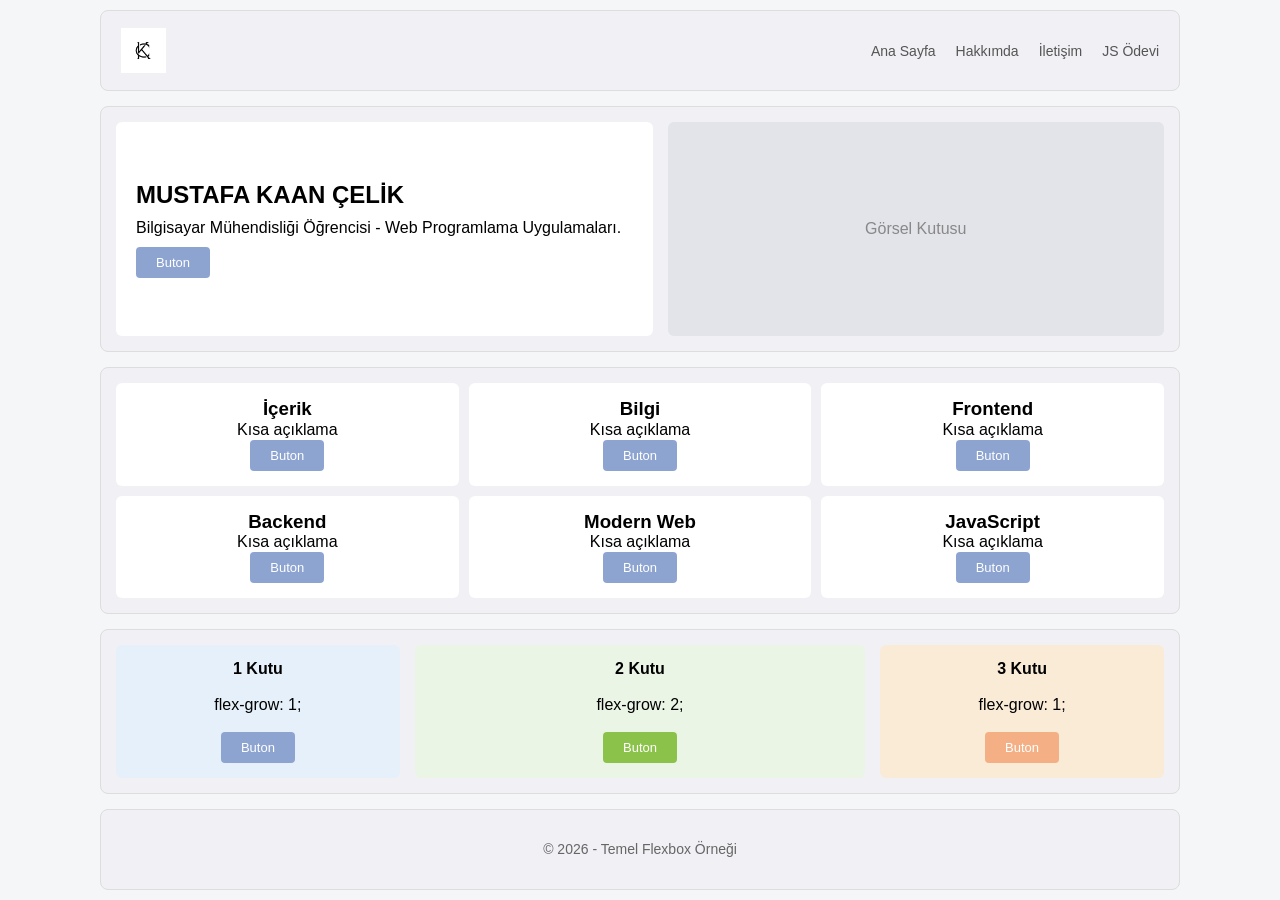
==== commit 1dba40e0: "index" ====
--- a/index.html
+++ b/index.html
@@ -15,12 +15,11 @@
                 <img src="logo.png" alt="Logo">
             </div>
             <div class="nav-links">
-                <a href="index.html">Ana Sayfa</a>
-                <a href="about.html">Hakkında</a>
-                <a href="interests.html">Dersler</a>
-                <a href="contact.html">İletişim</a>
-                <a href="lab-position.html">Duyuru</a>
-            </div>
+    <a href="index.html">Ana Sayfa</a>
+    <a href="about.html">Hakkımda</a>
+    <a href="contact.html">İletişim</a>
+    <a href="uygulamalar.html">JS Ödevi</a> 
+</div>
         </nav>
 
         <section class="hero">
--- a/style.css
+++ b/style.css
@@ -272,4 +272,67 @@
     padding: 20px;
     border-bottom: 1px solid #eee;
     text-align: center;
-}+}
+/* =========================================
+   YENİ JS ÖDEVİ UYGULAMA STİLLERİ
+   ========================================= */
+
+.app-wrapper {
+    width: 100%;
+    max-width: 600px;
+    margin: 20px auto;
+    display: flex;
+    flex-direction: column;
+    gap: 20px;
+    padding: 15px;
+}
+
+.app-card {
+    background-color: #fff;
+    border: 1px solid #ddd;
+    border-radius: 8px;
+    padding: 25px;
+    box-shadow: 0 2px 5px rgba(0,0,0,0.05);
+}
+
+.app-card h2 {
+    margin-bottom: 20px;
+    color: #333;
+    font-size: 1.4rem;
+    border-bottom: 2px solid #8da4d0;
+    padding-bottom: 10px;
+    text-align: left;
+}
+
+.app-card input[type="number"], 
+.app-card select,
+.app-card input[type="text"] {
+    width: 100%;
+    padding: 12px;
+    margin-bottom: 10px;
+    border: 1px solid #ccc;
+    border-radius: 5px;
+    font-size: 14px;
+}
+
+.app-card button {
+    background-color: #007bff;
+    width: 100%;
+    padding: 12px;
+    font-weight: bold;
+    font-size: 15px;
+    color: white;
+    margin-top: 5px;
+}
+
+.result-box {
+    background-color: #f0f0f5;
+    margin-top: 20px;
+    padding: 20px;
+    border-radius: 6px;
+    border-left: 6px solid #8da4d0;
+    text-align: left;
+}
+
+.result-box h3 { margin-bottom: 5px; }
+.result-box p { margin: 3px 0; font-weight: normal; }
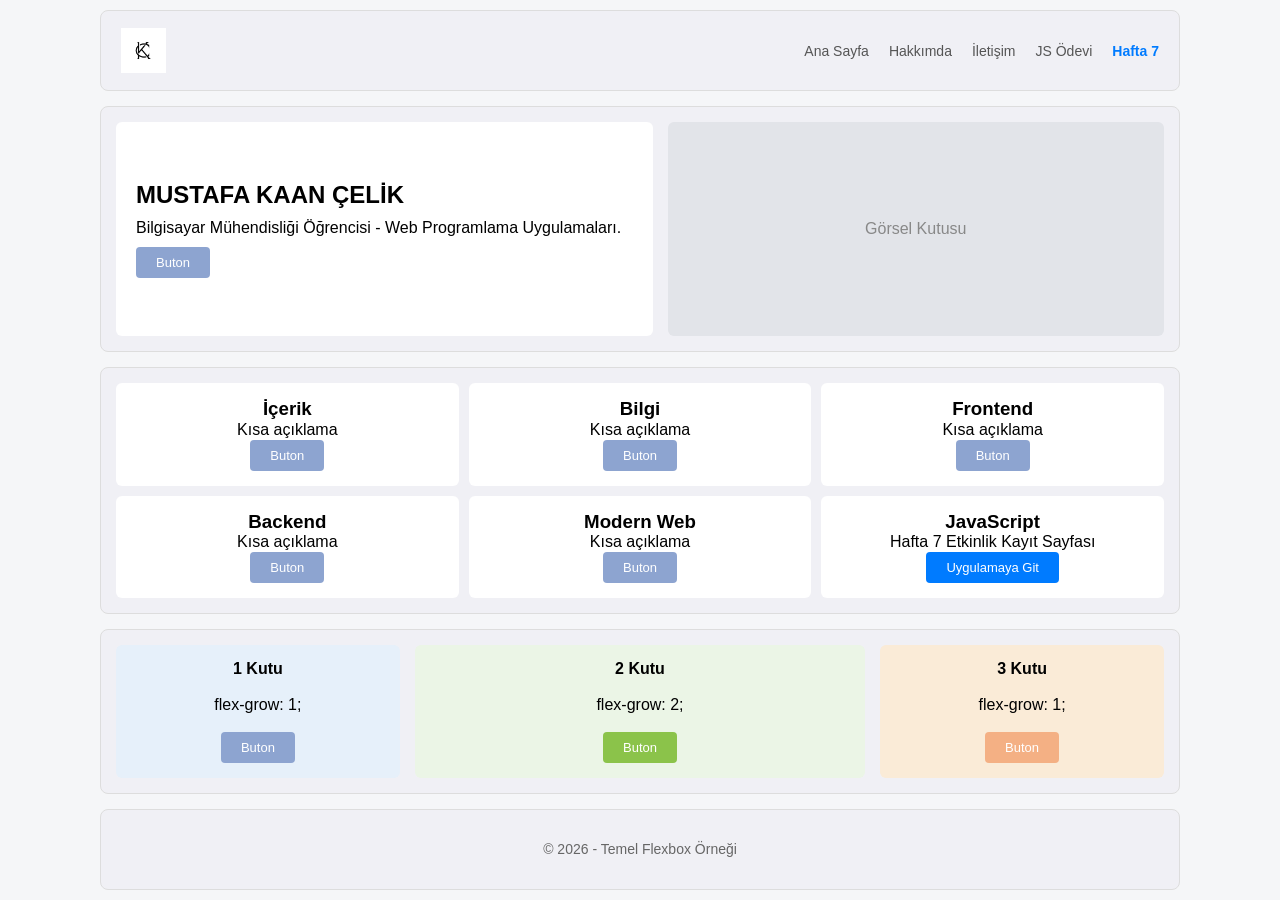
==== commit 343aad14: "." ====
--- a/index.html
+++ b/index.html
@@ -15,11 +15,12 @@
                 <img src="logo.png" alt="Logo">
             </div>
             <div class="nav-links">
-    <a href="index.html">Ana Sayfa</a>
-    <a href="about.html">Hakkımda</a>
-    <a href="contact.html">İletişim</a>
-    <a href="uygulamalar.html">JS Ödevi</a> 
-</div>
+                <a href="index.html">Ana Sayfa</a>
+                <a href="about.html">Hakkımda</a>
+                <a href="contact.html">İletişim</a>
+                <a href="uygulamalar.html">JS Ödevi</a> 
+                <a href="hafta7.html" style="color: #007bff; font-weight: bold;">Hafta 7</a>
+            </div>
         </nav>
 
         <section class="hero">
@@ -61,8 +62,10 @@
             </div>
             <div class="card">
                 <h3>JavaScript</h3>
-                <p>Kısa açıklama</p>
-                <button>Buton</button>
+                <p>Hafta 7 Etkinlik Kayıt Sayfası</p>
+                <a href="hafta7.html" style="text-decoration: none;">
+                    <button style="background-color: #007bff;">Uygulamaya Git</button>
+                </a>
             </div>
         </section>
 
--- a/style.css
+++ b/style.css
@@ -198,8 +198,6 @@
 .button-group { display: flex; gap: 10px; }
 .button-group button { flex: 1; padding: 12px 20px; font-size: 16px; background-color: #007bff;}
 
-
-
 /* =========================================
    DİĞER SAYFALAR İÇİN KURTARMA STİLLERİ (Hakkımda, İletişim vb.)
    ========================================= */
@@ -273,10 +271,10 @@
     border-bottom: 1px solid #eee;
     text-align: center;
 }
+
 /* =========================================
    YENİ JS ÖDEVİ UYGULAMA STİLLERİ
    ========================================= */
-
 .app-wrapper {
     width: 100%;
     max-width: 600px;
@@ -284,55 +282,4 @@
     display: flex;
     flex-direction: column;
     gap: 20px;
-    padding: 15px;
-}
-
-.app-card {
-    background-color: #fff;
-    border: 1px solid #ddd;
-    border-radius: 8px;
-    padding: 25px;
-    box-shadow: 0 2px 5px rgba(0,0,0,0.05);
-}
-
-.app-card h2 {
-    margin-bottom: 20px;
-    color: #333;
-    font-size: 1.4rem;
-    border-bottom: 2px solid #8da4d0;
-    padding-bottom: 10px;
-    text-align: left;
-}
-
-.app-card input[type="number"], 
-.app-card select,
-.app-card input[type="text"] {
-    width: 100%;
-    padding: 12px;
-    margin-bottom: 10px;
-    border: 1px solid #ccc;
-    border-radius: 5px;
-    font-size: 14px;
-}
-
-.app-card button {
-    background-color: #007bff;
-    width: 100%;
-    padding: 12px;
-    font-weight: bold;
-    font-size: 15px;
-    color: white;
-    margin-top: 5px;
-}
-
-.result-box {
-    background-color: #f0f0f5;
-    margin-top: 20px;
-    padding: 20px;
-    border-radius: 6px;
-    border-left: 6px solid #8da4d0;
-    text-align: left;
-}
-
-.result-box h3 { margin-bottom: 5px; }
-.result-box p { margin: 3px 0; font-weight: normal; }+    padding: 15
